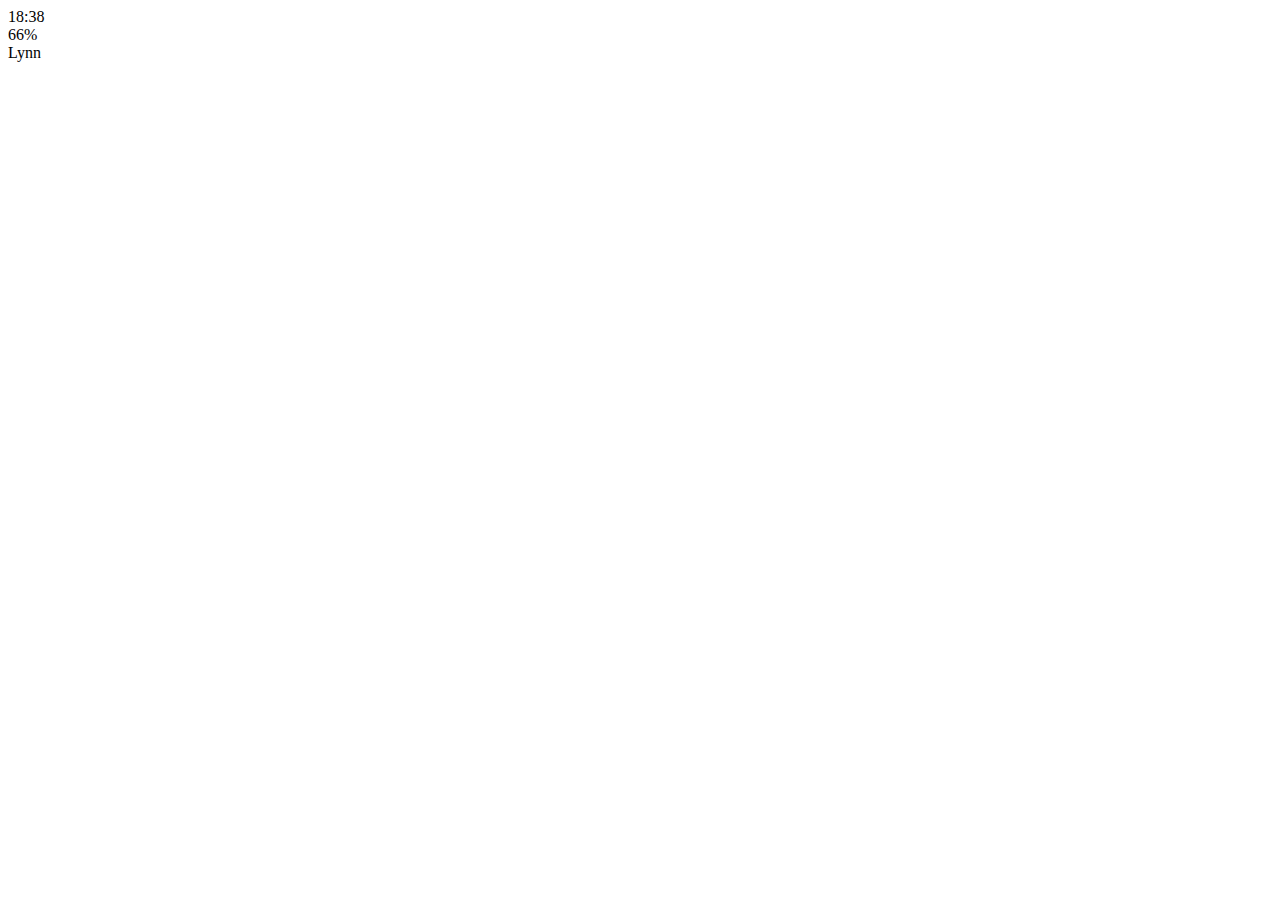
==== chat.html @ 6abd920e "1-4" ====
<!DOCTYPE html>
<html lang="en">
<head>
  <meta charset="UTF-8">
  <meta name="viewport" content="width=device-width, initial-scale=1.0">
  <meta http-equiv="X-UA-Compatible" content="ie=edge">
  <link rel="stylesheet" href="https://use.fontawesome.com/releases/v5.7.2/css/all.css" integrity="sha384-fnmOCqbTlWIlj8LyTjo7mOUStjsKC4pOpQbqyi7RrhN7udi9RwhKkMHpvLbHG9Sr" crossorigin="anonymous">
  <title>Chat</title>
</head>
<body>
  <header>
    <div class="header__top">
      <div class="header__column">
        <i class="fas fa-fighter-jet"></i>
        <i class="fas fa-wifi"></i>
      </div>
      <div class="header__column">
        <span class="header__time">18:38</span>
      </div>
      <div class="header__column">
        <i class="fas fa-moon"></i>
        <i class="fab fa-bluetooth-b"></i>
        <span class="header__battery">66%<i class="fas fa-battery-full"></i></span>
      </div>
    </div>
    <div class="header__botoom">
      <div class="header__column">
        <i class="fa fa-chevron-left fa-lg"></i>
      </div>
      <div class="header__column">
        <span class="header__text">Lynn</span>
      </div>
      <div class="header__column">
        <i class="fa fa-search"></i>
        <i class="fa fa-bars"></i>
      </div>
    </div>
  </header>
</body>
</html>
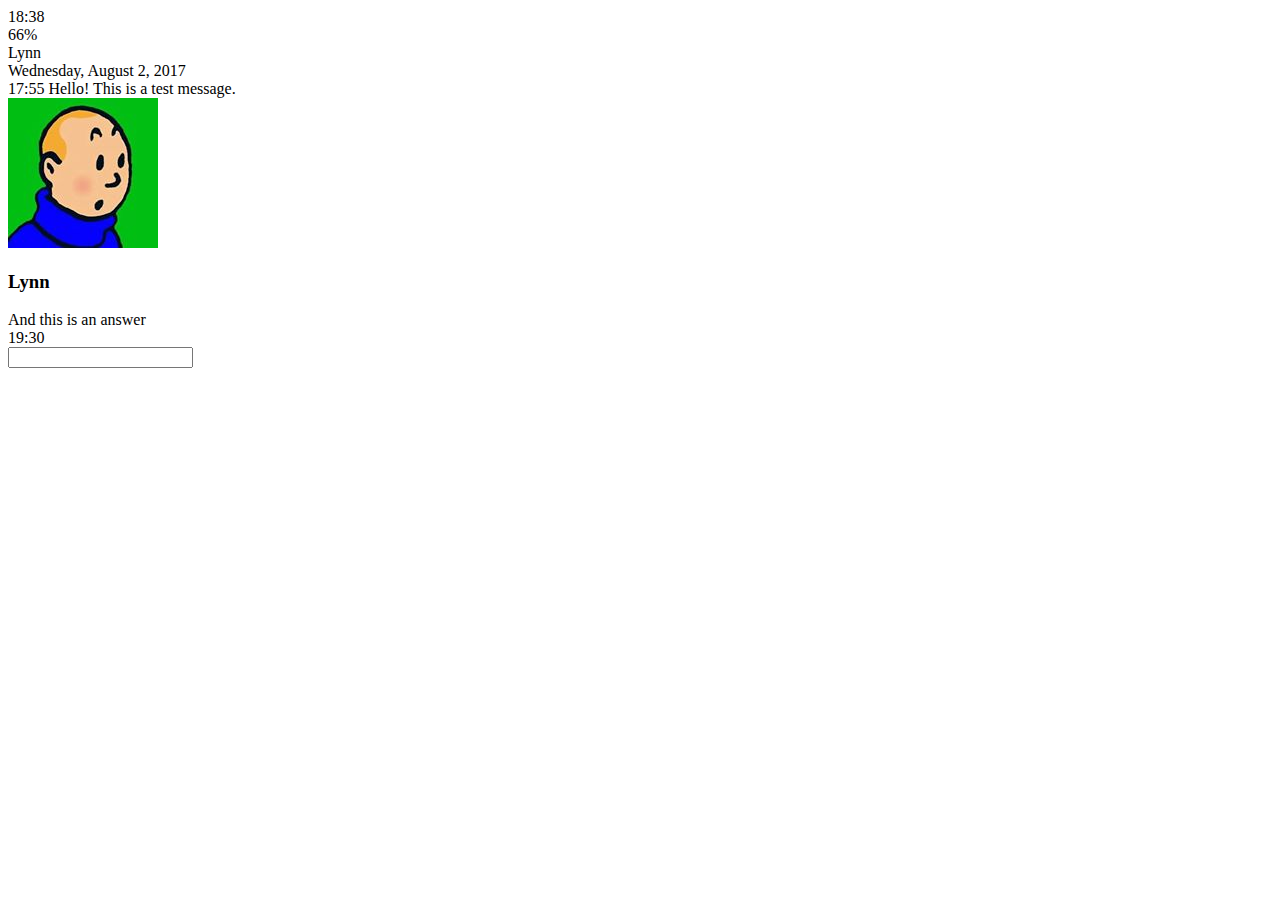
==== commit 7a5fa19e: "chat is done" ====
--- a/chat.html
+++ b/chat.html
@@ -36,5 +36,36 @@
       </div>
     </div>
   </header>
+  <main class="chat">
+    <div class="date-divider">
+      <span class="date-divider__text">Wednesday, August 2, 2017</span>
+    </div>
+    <div class="chat__message chat__message-from-me">
+      <span class="chat__message-time">17:55</span>
+      <span class="chat_message-body">
+        Hello! This is a test message.
+      </span>
+    </div>
+    <div class="chat__message chat__message--to">
+      <img src="images/avatar.jpg" alt="" class="chat__message-avatar">
+      <div class="chat__message-center">
+        <h3 class="chat__message-username">Lynn</h3>
+        <span class="chat_message-body">
+          And this is an answer
+        </span>
+      </div>
+      <span class="chat__message-time">19:30</span>
+    </div>
+  </main>
+  <div class="type-message">
+    <i class="fa fa-plus fa22x"></i>
+    <div class="type-message__input">
+      <input type="text">
+      <i class="fa fa-smile-o"></i>
+      <span class="record-message">
+        <i class="fa fa-microphone"></i>
+      </span>
+    </div>
+  </div>
 </body>
 </html>
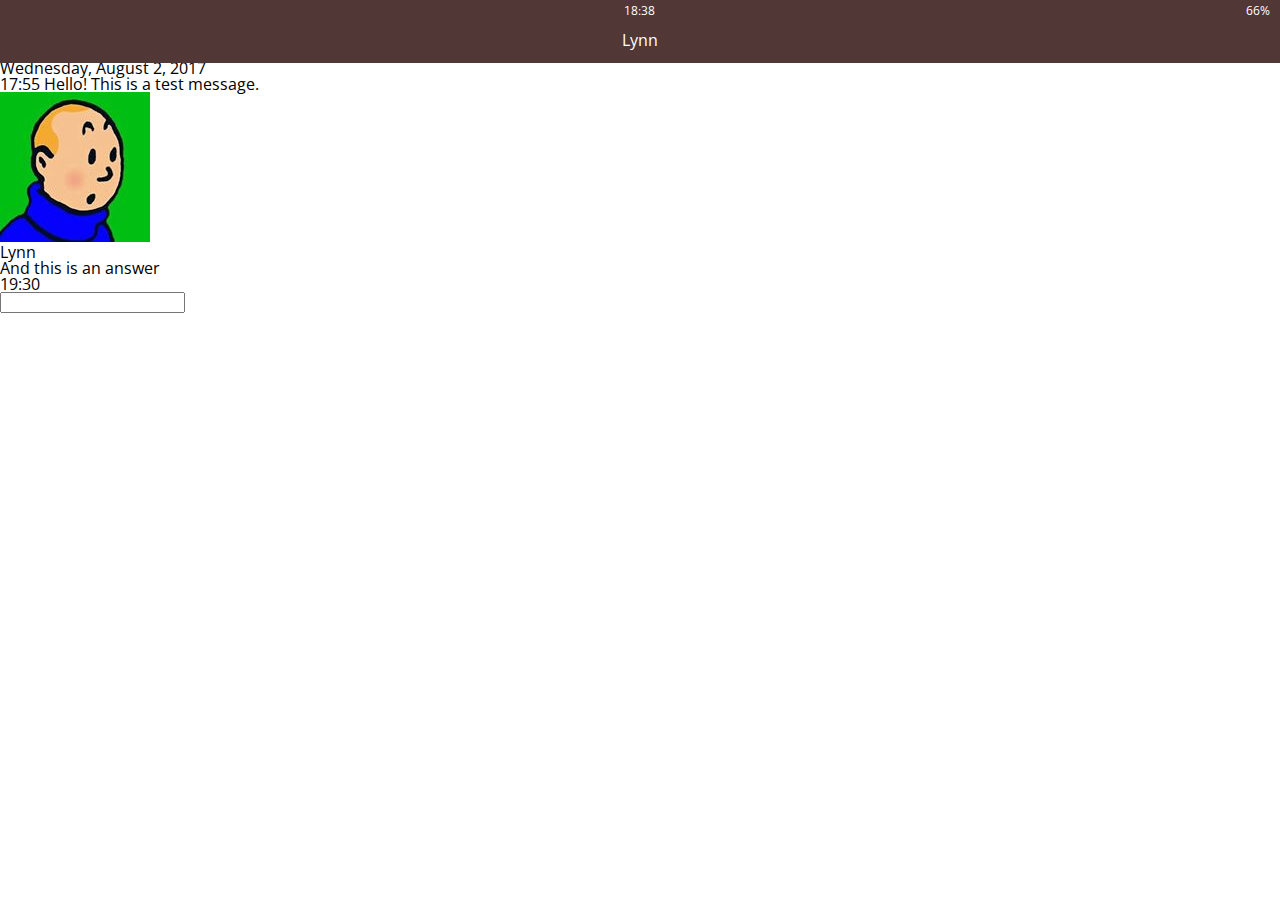
==== commit b3376f52: "friends_css" ====
--- a/chat.html
+++ b/chat.html
@@ -6,9 +6,10 @@
   <meta http-equiv="X-UA-Compatible" content="ie=edge">
   <link rel="stylesheet" href="https://use.fontawesome.com/releases/v5.7.2/css/all.css" integrity="sha384-fnmOCqbTlWIlj8LyTjo7mOUStjsKC4pOpQbqyi7RrhN7udi9RwhKkMHpvLbHG9Sr" crossorigin="anonymous">
   <title>Chat</title>
+  <link rel="stylesheet" href="css/style.css">
 </head>
 <body>
-  <header>
+  <header class="top-header">
     <div class="header__top">
       <div class="header__column">
         <i class="fas fa-fighter-jet"></i>
@@ -25,7 +26,9 @@
     </div>
     <div class="header__botoom">
       <div class="header__column">
-        <i class="fa fa-chevron-left fa-lg"></i>
+        <a href="chats.html">
+          <i class="fa fa-chevron-left fa-lg"></i>
+        </a>
       </div>
       <div class="header__column">
         <span class="header__text">Lynn</span>
@@ -61,9 +64,9 @@
     <i class="fa fa-plus fa22x"></i>
     <div class="type-message__input">
       <input type="text">
-      <i class="fa fa-smile-o"></i>
+      <i class="far fa-smile"></i>
       <span class="record-message">
-        <i class="fa fa-microphone"></i>
+        <i class="fas fa-microphone"></i>
       </span>
     </div>
   </div>
--- a/css/style.css
+++ b/css/style.css
@@ -0,0 +1,7 @@
+@import url('https://fonts.googleapis.com/css?family=Open+Sans:400,600');
+@import "reset.css";
+@import "globals.css";
+@import "header.css";
+@import "navigation.css";
+@import "search-bar.css";
+@import "friends.css";
